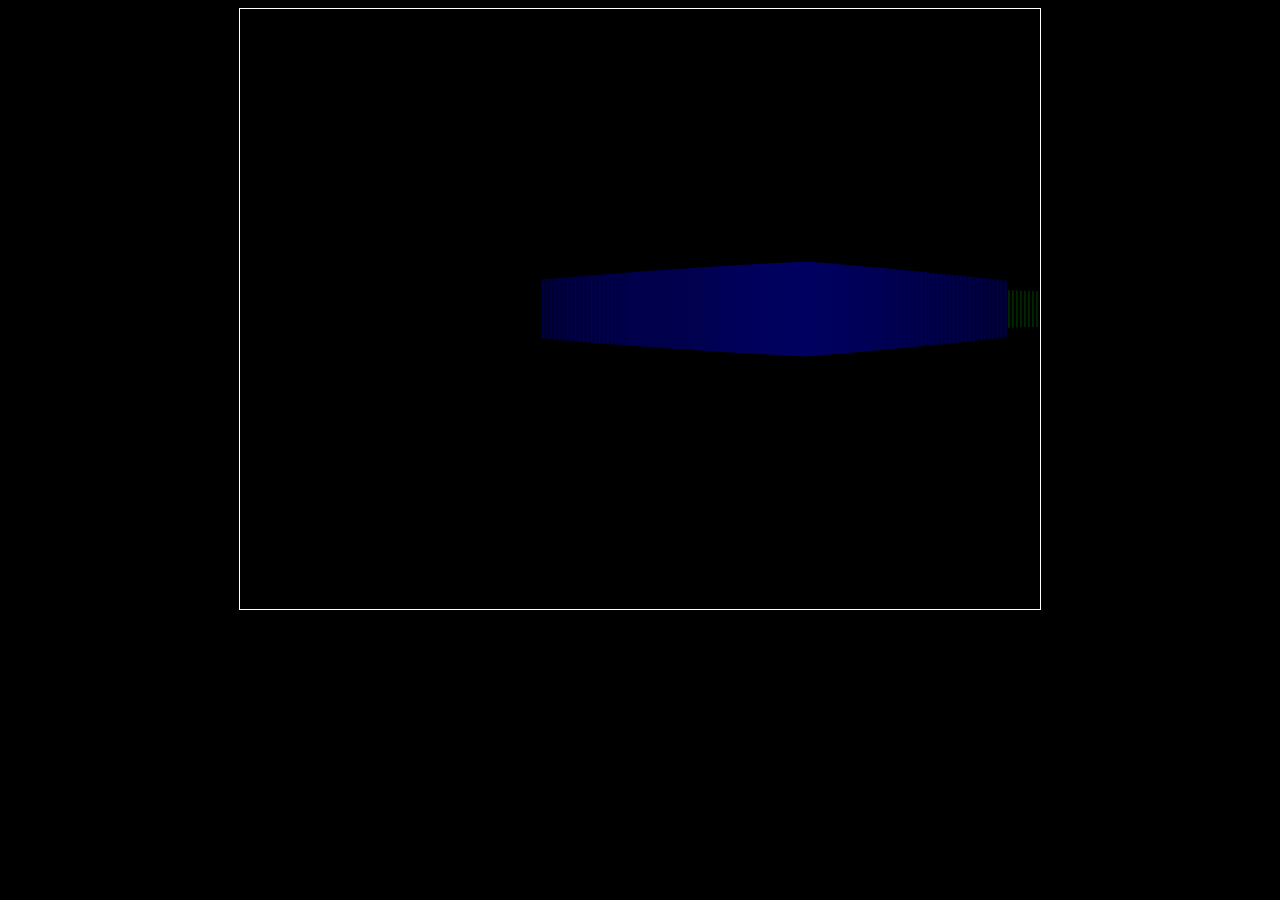
==== Js2DRay/RayTest.html @ 15cd3ef2 "js2dRay" ====
<!DOCTYPE html>
<html>
<head>
    <meta charset='utf-8'>
    <meta http-equiv='X-UA-Compatible' content='IE=edge'>
    <title>Ray Test</title>
    <meta name='viewport' content='width=device-width, initial-scale=1'>
    <link rel='stylesheet' type='text/css' media='screen' href='main.css'>
    
</head>
<body>
    <canvas width="800" height="600" id="gameCanvas"></canvas>

   

    <script src="Req/conf.js"></script>
    <script src="Req/input.js"></script>
    <script src="Req/calc.js"></script>
    
    <script src="Req/Ray.js"></script>
    <script src="Req/Object/Object.js"></script>

    <script src="Req/Player.js"></script>
    <script src='main.js'></script>
</body>
</html>
---- Js2DRay/main.css ----
#gameCanvas{
    background-color: black;
    width: 800px;
    height: 600px;
    display: block;
    margin-left: auto;
    margin-right: auto;
    border: white solid 1px;
}

body{
    background-color: #000000;
}

audio{
    display: none;
}
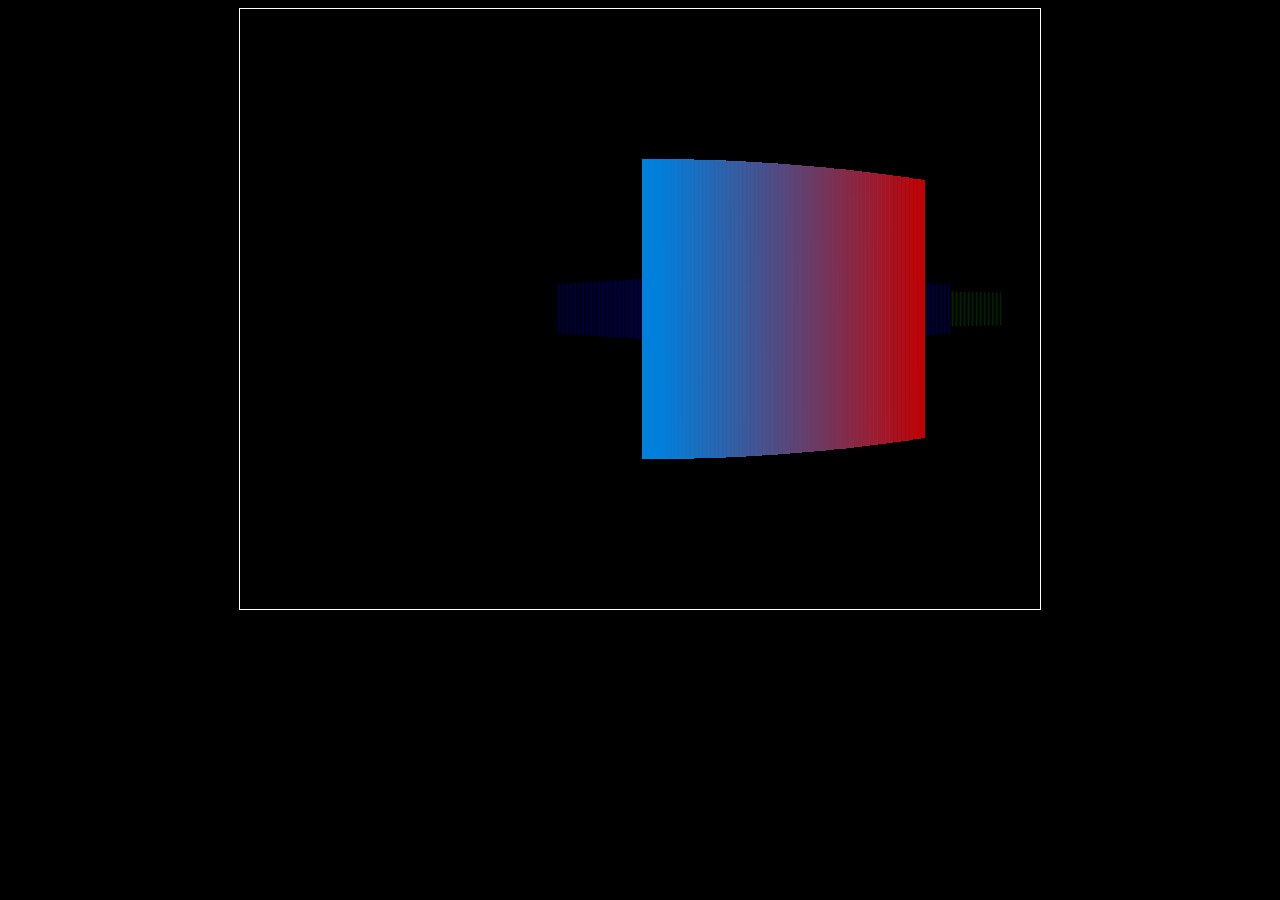
==== commit cfd744da: "JS2DRay Updated" ====
--- a/Js2DRay/RayTest.html
+++ b/Js2DRay/RayTest.html
@@ -21,6 +21,10 @@
     <script src="Req/Object/Object.js"></script>
 
     <script src="Req/Player.js"></script>
+
+    <script src="Req/res/maps.js"></script>
+
+    <script src="Req/Map/MapLoader.js"></script>
     <script src='main.js'></script>
 </body>
 </html>
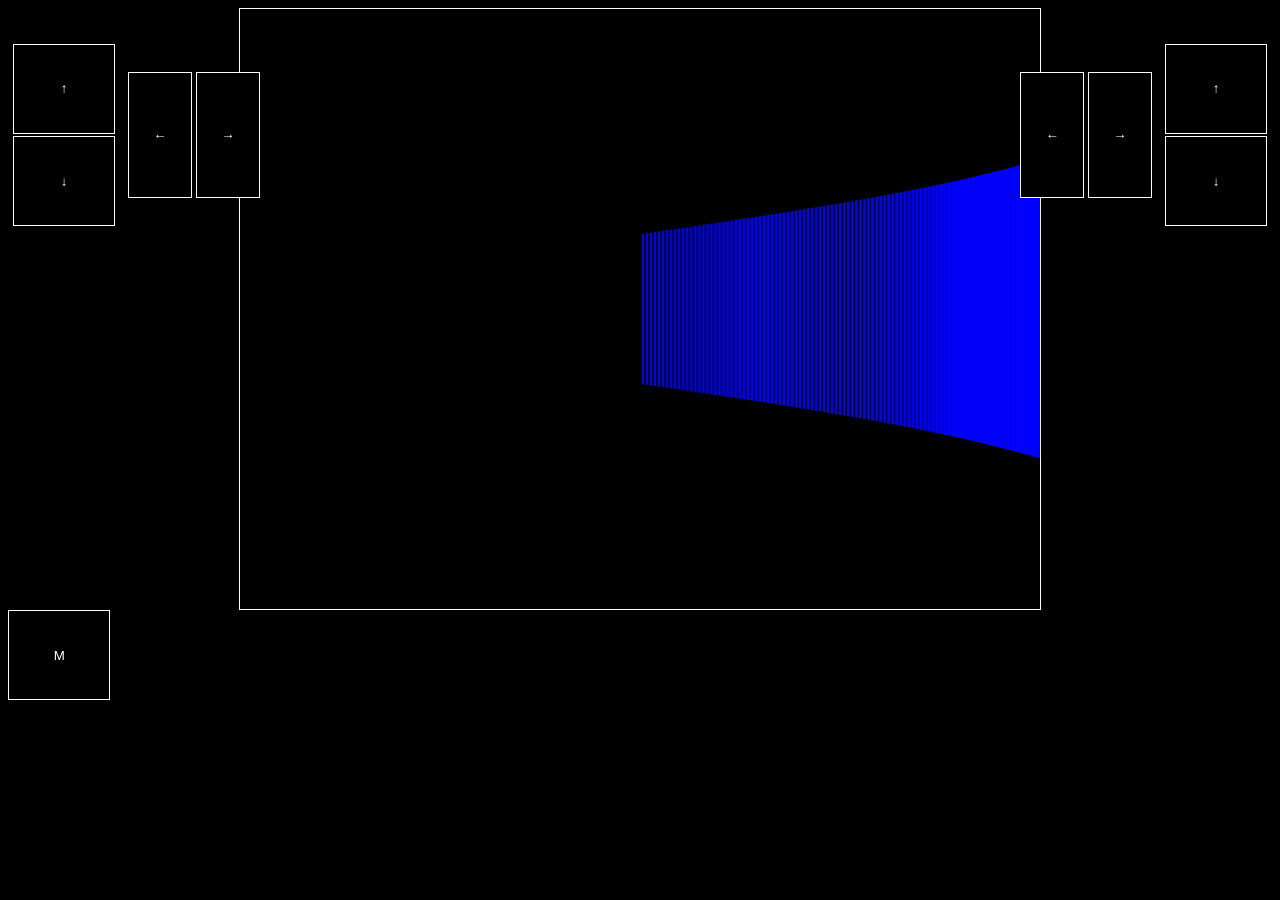
==== commit 9ed0b867: "updat" ====
--- a/Js2DRay/RayTest.html
+++ b/Js2DRay/RayTest.html
@@ -11,14 +11,26 @@
 <body>
     <canvas width="800" height="600" id="gameCanvas"></canvas>
 
-   
+    <input type="button" class="InputButton" id="leftButton" value="←">
+    <input type="button" class="InputButton" id="rightButton" value="→">
+    <input type="button" class="InputButton" id="upButton" value="↑">
+    <input type="button" class="InputButton" id="downButton" value="↓">
+    <input type="button" class="InputButton" id="camUpButton" value="↑">
+    <input type="button" class="InputButton" id="camDownButton" value="↓">
+    <input type="button" class="InputButton" id="camLeftButton" value="←">
+    <input type="button" class="InputButton" id="camRightButton" value="→">
+    
+    <input type="button" class="InputButton" id="toggleMapButton" value="M" onclick="isMap = !isMap">
 
     <script src="Req/conf.js"></script>
     <script src="Req/input.js"></script>
     <script src="Req/calc.js"></script>
     
     <script src="Req/Ray.js"></script>
+
+    
     <script src="Req/Object/Object.js"></script>
+    <script src="Req/Object/Entity.js"></script>
 
     <script src="Req/Player.js"></script>
 
--- a/Js2DRay/main.css
+++ b/Js2DRay/main.css
@@ -16,3 +16,58 @@
     display: none;
 }
 
+.InputButton{
+    position: absolute;
+    background-color: black;
+    color: white;
+    border: #ffffff solid 1px;
+    width: 8%;
+    height: 10%;
+}
+
+#downButton{
+    left: 1%;
+    top: 15.15%;
+}
+#upButton{
+    left: 1%;
+    top: 4.85%;
+}
+
+#leftButton{
+    left: 10%;
+    top: 8%;
+    height: 14%;
+    width: 5%;
+}
+
+#rightButton{
+    left: 15.3%;
+    top: 8%;
+    height: 14%;
+    width: 5%;
+}
+
+#camUpButton{
+    right: 1%;
+    top: 4.85%;
+}
+
+#camDownButton{
+    right: 1%;
+    top: 15.15%;
+}
+
+#camRightButton{
+    right: 10%;
+    top: 8%;
+    height: 14%;
+    width: 5%;
+}
+
+#camLeftButton{
+    right: 15.3%;
+    top: 8%;
+    height: 14%;
+    width: 5%;
+}
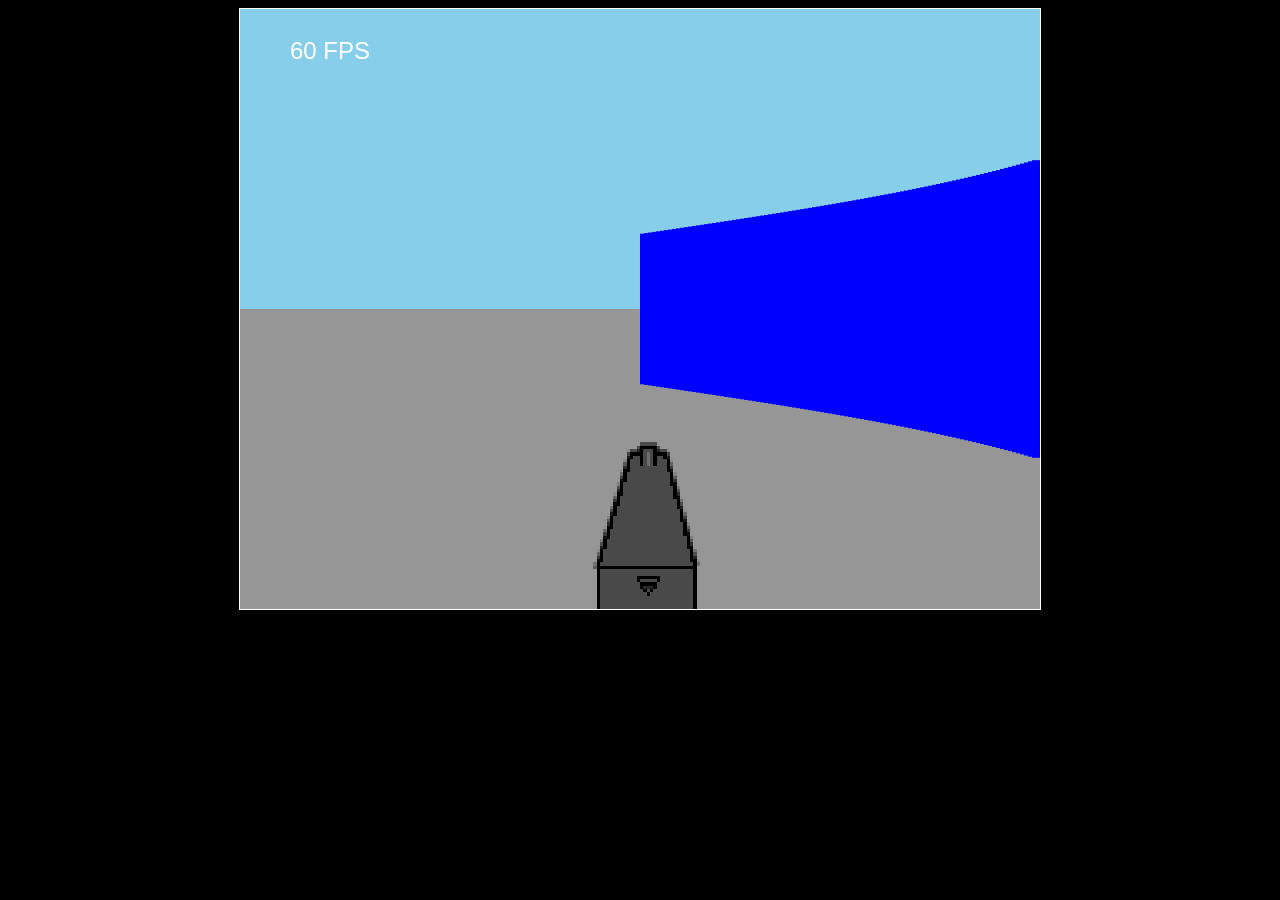
==== commit aa0a530e: "Update" ====
--- a/Js2DRay/RayTest.html
+++ b/Js2DRay/RayTest.html
@@ -26,6 +26,8 @@
     <script src="Req/input.js"></script>
     <script src="Req/calc.js"></script>
     
+    <script src="Req/UI/UIComponents.js"></script>
+
     <script src="Req/Ray.js"></script>
 
     
@@ -37,6 +39,8 @@
     <script src="Req/res/maps.js"></script>
 
     <script src="Req/Map/MapLoader.js"></script>
+
+    <script src="game.js"></script>
     <script src='main.js'></script>
 </body>
 </html>
--- a/Js2DRay/main.css
+++ b/Js2DRay/main.css
@@ -70,4 +70,8 @@
     top: 8%;
     height: 14%;
     width: 5%;
+}
+
+input{
+    display: none;
 }
